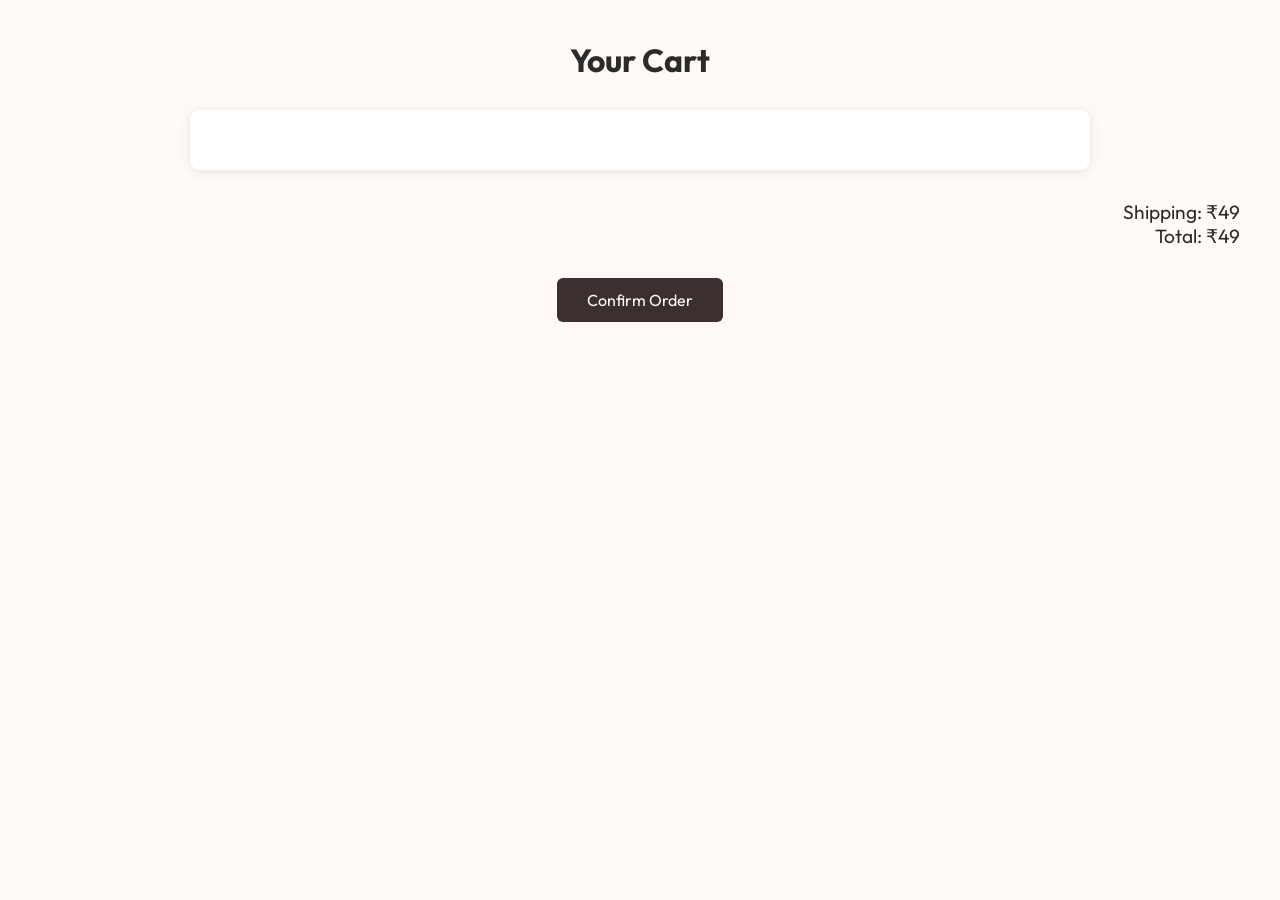
==== cart.html @ f736e8d9 "initial commit" ====
<!DOCTYPE html>
<html lang="en">
<head>
  <meta charset="UTF-8" />
  <meta name="viewport" content="width=device-width, initial-scale=1.0" />
  <title>GlowSkin - Cart</title>
  <link href="https://fonts.googleapis.com/css2?family=Outfit:wght@400;600&display=swap" rel="stylesheet" />
  <style>
    * {
      margin: 0;
      padding: 0;
      box-sizing: border-box;
      font-family: 'Outfit', sans-serif;
    }

    body {
      background-color: #fffaf5;
      padding: 40px;
      color: #2b2b2b;
    }

    h1 {
      text-align: center;
      margin-bottom: 30px;
    }

    .cart-container {
      max-width: 900px;
      margin: auto;
      background: #ffffff;
      padding: 30px;
      border-radius: 10px;
      box-shadow: 0 2px 12px rgba(0, 0, 0, 0.1);
    }

    .cart-item {
      display: flex;
      justify-content: space-between;
      align-items: center;
      margin-bottom: 20px;
      padding-bottom: 15px;
      border-bottom: 1px solid #e5d4c1;
    }

    .cart-item img {
      width: 80px;
      border-radius: 10px;
      margin-right: 20px;
    }

    .item-info {
      display: flex;
      align-items: center;
    }

    .item-details h4 {
      margin-bottom: 5px;
    }

    .total {
      text-align: right;
      font-size: 1.2rem;
      margin-top: 30px;
    }

    .confirm-btn {
      display: block;
      margin: 30px auto 0;
      background-color: #3c2f2f;
      color: #fff;
      padding: 12px 30px;
      border: none;
      border-radius: 6px;
      cursor: pointer;
      font-size: 1rem;
    }

    .confirm-btn:hover {
      background-color: #000;
    }
  </style>
</head>
<body>
  <h1>Your Cart</h1>
  <div class="cart-container" id="cart"></div>
  <div class="total" id="total"></div>
  <button class="confirm-btn" onclick="confirmOrder()">Confirm Order</button>

  <script>
    const cartContainer = document.getElementById("cart");
    const totalElement = document.getElementById("total");
    let cart = JSON.parse(localStorage.getItem("cartItems")) || [];

    let productImages = {
      "Cetaphil Cleanser": "cetaphilcleanser.jpg",
      "CeraVe Cleanser": "https://i.ibb.co/dBfhw4F/cerave.jpg",
      "Simple Face Wash": "https://i.ibb.co/QdS0xRn/simple.jpg",
      "Ordinary Cleanser": "https://i.ibb.co/6rJrwFL/ordinary.jpg",
      "Plum Rice Toner": "https://i.ibb.co/QfrvLXt/plum.jpg",
      "Centella Toner": "https://i.ibb.co/WDY44Wn/centella.jpg",
      "Dot and Key Toner": "https://i.ibb.co/LJYrpBP/dotkey.jpg",
      "Beauty of Joseon Toner": "https://i.ibb.co/GpFJ6MB/boj-toner.jpg",
      "Minimalist Serum": "https://i.ibb.co/Yb2t1qh/minimalist.jpg",
      "Ordinary Serum": "https://i.ibb.co/pJTbLkR/ordinary-serum.jpg",
      "Centella Serum": "https://i.ibb.co/MgQZGkL/centella-serum.jpg",
      "Beauty of Joseon Serum": "https://i.ibb.co/Sc7wWW7/boj-serum.jpg",
      "Neutrogena Hydro Boost": "https://i.ibb.co/9hVZrFr/neutrogena.jpg",
      "Cetaphil Moisturizer": "https://i.ibb.co/fHrWZJG/cetaphil.jpg",
      "Plum Rice Moisturizer": "https://i.ibb.co/QfrvLXt/plum.jpg",
      "CeraVe Moisturizer": "https://i.ibb.co/dBfhw4F/cerave.jpg",
      "Vaseline Lip Therapy": "https://i.ibb.co/G3X4gVk/vaseline.jpg",
      "Laneige Lip Mask": "https://i.ibb.co/Nj6mdS6/laneige.jpg",
      "Butter Elixir": "https://i.ibb.co/WvGBVjb/butter.jpg",
      "Aquaphor": "https://i.ibb.co/vh2Xyxn/aquaphor.jpg",
      "La Shield Sunscreen": "https://i.ibb.co/0F3QXw9/lasheild.jpg",
      "Minimalist Sunscreen": "https://i.ibb.co/ZLMBmZr/min-sunscreen.jpg",
      "Aqualogica Sunscreen": "https://i.ibb.co/XYcKJz3/aqualogica.jpg"
    };

    let total = 0;
    cart.forEach(item => {
      let div = document.createElement("div");
      div.classList.add("cart-item");
      div.innerHTML = `
        <div class="item-info">
          <img src="${productImages[item.name] || 'https://via.placeholder.com/80'}" alt="${item.name}" />
          <div class="item-details">
            <h4>${item.name}</h4>
            <p>₹${item.price}</p>
          </div>
        </div>
        <div>Qty: 1</div>
      `;
      cartContainer.appendChild(div);
      total += item.price;
    });

    total += 49; // shipping charge
    totalElement.innerText = `Shipping: ₹49\nTotal: ₹${total}`;

    function confirmOrder() {
      alert("Your order has been confirmed! Thank you for shopping with GlowSkin.");
      localStorage.removeItem("cartItems");
      window.location.href = "index.html";
    }
  </script>
</body>
</html>
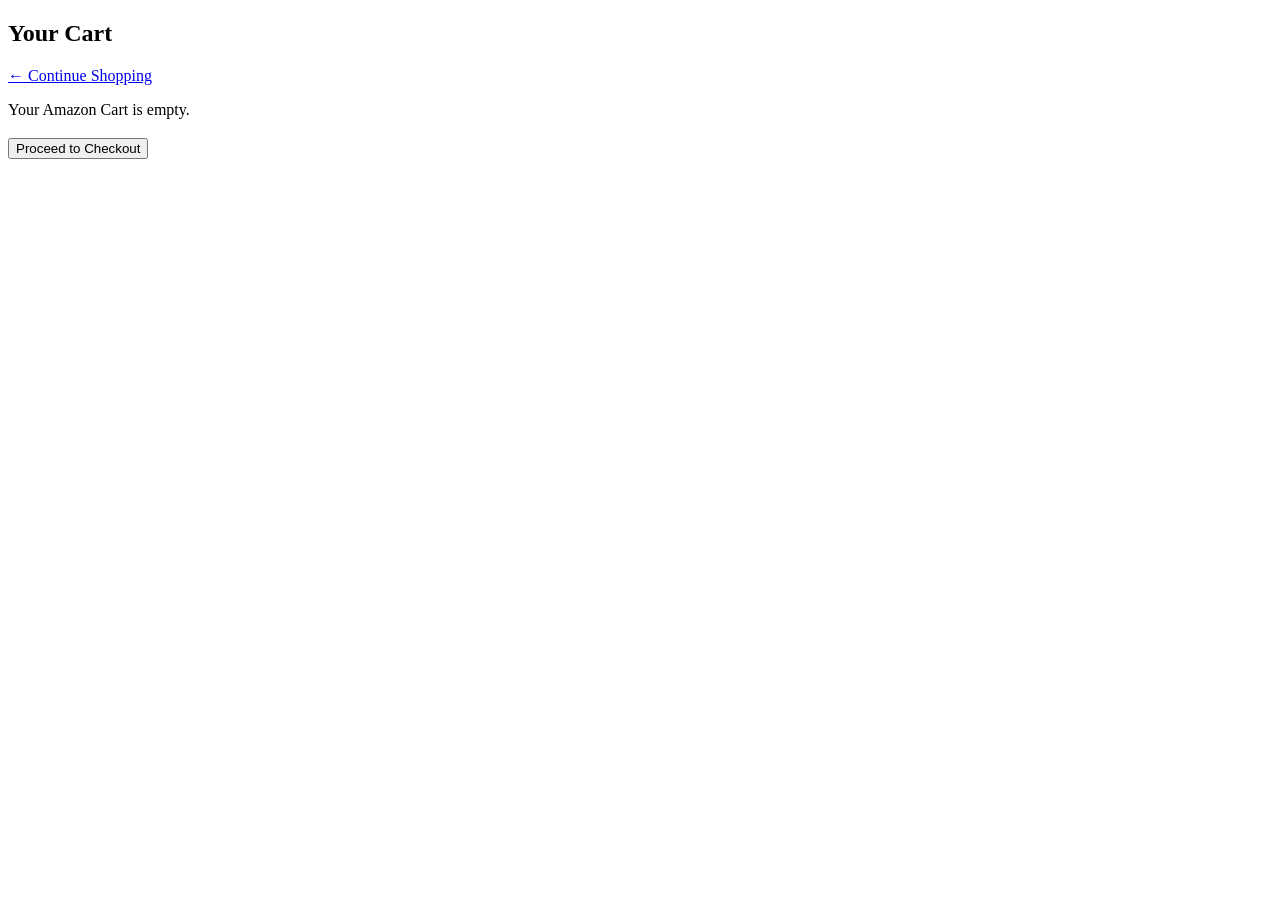
==== commit a0883a4f: "Amazon Clone" ====
--- a/cart.html
+++ b/cart.html
@@ -1,148 +1,24 @@
-<!DOCTYPE html>
-<html lang="en">
-<head>
-  <meta charset="UTF-8" />
-  <meta name="viewport" content="width=device-width, initial-scale=1.0" />
-  <title>GlowSkin - Cart</title>
-  <link href="https://fonts.googleapis.com/css2?family=Outfit:wght@400;600&display=swap" rel="stylesheet" />
-  <style>
-    * {
-      margin: 0;
-      padding: 0;
-      box-sizing: border-box;
-      font-family: 'Outfit', sans-serif;
-    }
-
-    body {
-      background-color: #fffaf5;
-      padding: 40px;
-      color: #2b2b2b;
-    }
-
-    h1 {
-      text-align: center;
-      margin-bottom: 30px;
-    }
-
-    .cart-container {
-      max-width: 900px;
-      margin: auto;
-      background: #ffffff;
-      padding: 30px;
-      border-radius: 10px;
-      box-shadow: 0 2px 12px rgba(0, 0, 0, 0.1);
-    }
-
-    .cart-item {
-      display: flex;
-      justify-content: space-between;
-      align-items: center;
-      margin-bottom: 20px;
-      padding-bottom: 15px;
-      border-bottom: 1px solid #e5d4c1;
-    }
-
-    .cart-item img {
-      width: 80px;
-      border-radius: 10px;
-      margin-right: 20px;
-    }
-
-    .item-info {
-      display: flex;
-      align-items: center;
-    }
-
-    .item-details h4 {
-      margin-bottom: 5px;
-    }
-
-    .total {
-      text-align: right;
-      font-size: 1.2rem;
-      margin-top: 30px;
-    }
-
-    .confirm-btn {
-      display: block;
-      margin: 30px auto 0;
-      background-color: #3c2f2f;
-      color: #fff;
-      padding: 12px 30px;
-      border: none;
-      border-radius: 6px;
-      cursor: pointer;
-      font-size: 1rem;
-    }
-
-    .confirm-btn:hover {
-      background-color: #000;
-    }
-  </style>
-</head>
-<body>
-  <h1>Your Cart</h1>
-  <div class="cart-container" id="cart"></div>
-  <div class="total" id="total"></div>
-  <button class="confirm-btn" onclick="confirmOrder()">Confirm Order</button>
-
-  <script>
-    const cartContainer = document.getElementById("cart");
-    const totalElement = document.getElementById("total");
-    let cart = JSON.parse(localStorage.getItem("cartItems")) || [];
-
-    let productImages = {
-      "Cetaphil Cleanser": "cetaphilcleanser.jpg",
-      "CeraVe Cleanser": "https://i.ibb.co/dBfhw4F/cerave.jpg",
-      "Simple Face Wash": "https://i.ibb.co/QdS0xRn/simple.jpg",
-      "Ordinary Cleanser": "https://i.ibb.co/6rJrwFL/ordinary.jpg",
-      "Plum Rice Toner": "https://i.ibb.co/QfrvLXt/plum.jpg",
-      "Centella Toner": "https://i.ibb.co/WDY44Wn/centella.jpg",
-      "Dot and Key Toner": "https://i.ibb.co/LJYrpBP/dotkey.jpg",
-      "Beauty of Joseon Toner": "https://i.ibb.co/GpFJ6MB/boj-toner.jpg",
-      "Minimalist Serum": "https://i.ibb.co/Yb2t1qh/minimalist.jpg",
-      "Ordinary Serum": "https://i.ibb.co/pJTbLkR/ordinary-serum.jpg",
-      "Centella Serum": "https://i.ibb.co/MgQZGkL/centella-serum.jpg",
-      "Beauty of Joseon Serum": "https://i.ibb.co/Sc7wWW7/boj-serum.jpg",
-      "Neutrogena Hydro Boost": "https://i.ibb.co/9hVZrFr/neutrogena.jpg",
-      "Cetaphil Moisturizer": "https://i.ibb.co/fHrWZJG/cetaphil.jpg",
-      "Plum Rice Moisturizer": "https://i.ibb.co/QfrvLXt/plum.jpg",
-      "CeraVe Moisturizer": "https://i.ibb.co/dBfhw4F/cerave.jpg",
-      "Vaseline Lip Therapy": "https://i.ibb.co/G3X4gVk/vaseline.jpg",
-      "Laneige Lip Mask": "https://i.ibb.co/Nj6mdS6/laneige.jpg",
-      "Butter Elixir": "https://i.ibb.co/WvGBVjb/butter.jpg",
-      "Aquaphor": "https://i.ibb.co/vh2Xyxn/aquaphor.jpg",
-      "La Shield Sunscreen": "https://i.ibb.co/0F3QXw9/lasheild.jpg",
-      "Minimalist Sunscreen": "https://i.ibb.co/ZLMBmZr/min-sunscreen.jpg",
-      "Aqualogica Sunscreen": "https://i.ibb.co/XYcKJz3/aqualogica.jpg"
-    };
-
-    let total = 0;
-    cart.forEach(item => {
-      let div = document.createElement("div");
-      div.classList.add("cart-item");
-      div.innerHTML = `
-        <div class="item-info">
-          <img src="${productImages[item.name] || 'https://via.placeholder.com/80'}" alt="${item.name}" />
-          <div class="item-details">
-            <h4>${item.name}</h4>
-            <p>₹${item.price}</p>
-          </div>
-        </div>
-        <div>Qty: 1</div>
-      `;
-      cartContainer.appendChild(div);
-      total += item.price;
-    });
-
-    total += 49; // shipping charge
-    totalElement.innerText = `Shipping: ₹49\nTotal: ₹${total}`;
-
-    function confirmOrder() {
-      alert("Your order has been confirmed! Thank you for shopping with GlowSkin.");
-      localStorage.removeItem("cartItems");
-      window.location.href = "index.html";
-    }
-  </script>
-</body>
-</html>
+<!DOCTYPE html>
+<html>
+<head>
+  <title>Your Cart</title>
+  <link rel="stylesheet" href="Styles/style.css">
+</head>
+<body onload="renderCart()">
+
+<header>
+  <h2>Your Cart</h2>
+  <a href="index.html">← Continue Shopping</a>
+
+</header>
+
+<div id="cart"></div>
+<h3 id="subtotal"></h3>
+<a href="checkout.html">
+  <button class="checkout">Proceed to Checkout</button>
+</a>
+
+<script src="data.js"></script>
+<script src="app.js"></script>
+</body>
+</html>
